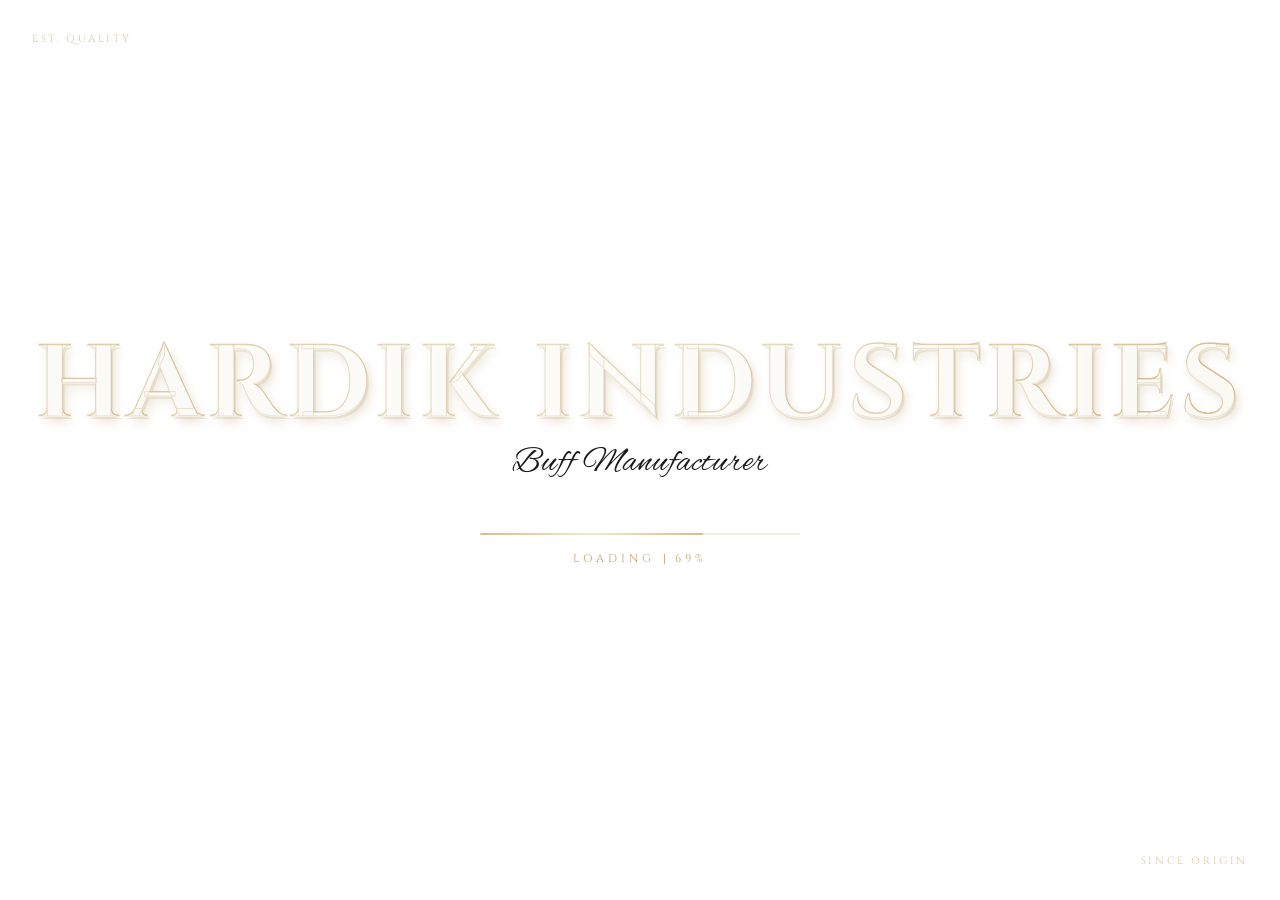
==== index.html @ 7f15f115 "Add files via upload" ====
<!DOCTYPE html>
<html lang="en">
<head>
<meta charset="UTF-8">
<meta name="viewport" content="width=device-width, initial-scale=1.0">
<title>Hardik Industries — Loading</title>
<link rel="icon" type="image/png" href="logo.png">
<link rel="preconnect" href="https://fonts.googleapis.com">
<link rel="preconnect" href="https://fonts.gstatic.com" crossorigin>
<link href="https://fonts.googleapis.com/css2?family=Alex+Brush&family=Cinzel:wght@400;600;700&display=swap" rel="stylesheet">
<style>
  :root{
    --cream: #e9d9b8;
    --cream-light: #f3e8cf;
    --bg: #ffffff;
    --ink: #1a1a1a;
  }

  *{
    margin:0;
    padding:0;
    box-sizing:border-box;
  }

  html,body{
    height:100%;
    width:100%;
    background:var(--bg);
    overflow:hidden;
  }

  body{
    display:flex;
    align-items:center;
    justify-content:center;
    font-family:'Cinzel', serif;
    position:relative;
  }

  .loader-wrap{
    display:flex;
    flex-direction:column;
    align-items:center;
    justify-content:center;
    text-align:center;
    padding:2rem;
    animation: fadeIn 1.4s ease-out;
  }

  .brand-title{
    font-family:'Cinzel', serif;
    font-weight:700;
    letter-spacing:0.05em;
    font-size:clamp(2.2rem, 8vw, 6.5rem);
    line-height:1;
    color: var(--cream);
    -webkit-text-stroke: 1px rgba(180,150,100,0.25);
    text-shadow:
      0 1px 0 rgba(255,255,255,0.9),
      2px 3px 0 rgba(210,190,150,0.35),
      4px 6px 10px rgba(180,150,100,0.25);
    position:relative;
    white-space:nowrap;
    animation: shimmer 4s ease-in-out infinite;
    background: linear-gradient(120deg, #e9d9b8 0%, #f8f0dc 25%, #e0c99a 50%, #f8f0dc 75%, #e9d9b8 100%);
    background-size: 200% auto;
    -webkit-background-clip: text;
    background-clip: text;
    -webkit-text-fill-color: transparent;
  }

  .brand-subtitle{
    font-family:'Alex Brush', cursive;
    font-size:clamp(1.3rem, 3.5vw, 2.2rem);
    color: var(--ink);
    margin-top:0.3rem;
    letter-spacing:0.02em;
    opacity:0;
    animation: fadeInUp 1.2s ease-out 0.5s forwards;
  }

  .loading-bar-container{
    margin-top:3rem;
    width: min(320px, 60vw);
    height:2px;
    background: rgba(200,180,140,0.25);
    position:relative;
    overflow:hidden;
    border-radius:2px;
  }

  .loading-bar-fill{
    position:absolute;
    top:0;
    left:0;
    height:100%;
    width:0%;
    background: linear-gradient(90deg, #d8bd8a, #f3e8cf, #d8bd8a);
    border-radius:2px;
    transition: width 0.25s ease-out;
  }

  .loading-info{
    margin-top:1rem;
    display:flex;
    align-items:center;
    gap:0.6rem;
    font-family:'Cinzel', serif;
    font-size:0.7rem;
    letter-spacing:0.35em;
    color:#b8a06a;
    text-transform:uppercase;
    opacity:0;
    animation: fadeIn 1s ease-out 0.9s forwards;
  }

  .loading-percent{
    font-variant-numeric: tabular-nums;
    min-width:2.6em;
    text-align:left;
  }

  .divider-line{
    width:1px;
    height:10px;
    background:#c9b585;
  }

  @keyframes fadeIn{
    from{opacity:0;}
    to{opacity:1;}
  }

  @keyframes fadeInUp{
    from{opacity:0; transform:translateY(10px);}
    to{opacity:1; transform:translateY(0);}
  }

  @keyframes shimmer{
    0%{background-position: 0% center;}
    50%{background-position: 100% center;}
    100%{background-position: 0% center;}
  }

  .page-fade-out{
    animation: pageOut 0.9s ease forwards;
  }

  @keyframes pageOut{
    to{opacity:0; visibility:hidden;}
  }

  /* Content that appears after loading completes */
  .site-content{
    position:fixed;
    inset:0;
    display:flex;
    align-items:center;
    justify-content:center;
    flex-direction:column;
    text-align:center;
    background:var(--bg);
    opacity:0;
    pointer-events:none;
    transition: opacity 1s ease;
    padding:2rem;
  }

  .site-content.show{
    opacity:1;
    pointer-events:auto;
  }

  .site-content h1{
    font-family:'Cinzel', serif;
    font-weight:700;
    letter-spacing:0.05em;
    font-size:clamp(2rem, 6vw, 4rem);
    color:#3a3a3a;
  }

  .site-content p.script{
    font-family:'Alex Brush', cursive;
    font-size:clamp(1.2rem, 3vw, 1.8rem);
    color:#1a1a1a;
    margin-top:0.5rem;
  }

  .site-content .tag{
    margin-top:2rem;
    font-size:0.75rem;
    letter-spacing:0.3em;
    color:#b8a06a;
    text-transform:uppercase;
  }

  .corner-mark{
    position:fixed;
    font-family:'Cinzel', serif;
    font-size:0.65rem;
    letter-spacing:0.25em;
    color:#cbb98a;
    text-transform:uppercase;
    opacity:0.8;
  }
  .corner-mark.tl{ top:2rem; left:2rem; }
  .corner-mark.br{ bottom:2rem; right:2rem; }
</style>
</head>
<body>

  <span class="corner-mark tl">Est. Quality</span>
  <span class="corner-mark br">Since Origin</span>

  <div class="loader-wrap" id="loaderWrap">
    <div class="brand-title">HARDIK INDUSTRIES</div>
    <div class="brand-subtitle">Buff Manufacturer</div>

    <div class="loading-bar-container">
      <div class="loading-bar-fill" id="loadingBarFill"></div>
    </div>

    <div class="loading-info">
      <span>Loading</span>
      <span class="divider-line"></span>
      <span class="loading-percent" id="loadingPercent">0%</span>
    </div>
  </div>

  

<script>
  const fill = document.getElementById('loadingBarFill');
  const percentLabel = document.getElementById('loadingPercent');
  const loaderWrap = document.getElementById('loaderWrap');
  const siteContent = document.getElementById('siteContent');

  let progress = 0;

  function tick(){
    // ease towards 100 with slight randomness for a natural feel
    const remaining = 100 - progress;
    const increment = Math.max(0.4, remaining * 0.06 * Math.random() + 0.3);
    progress = Math.min(100, progress + increment);

    fill.style.width = progress + '%';
    percentLabel.textContent = Math.floor(progress) + '%';

    if(progress < 100){
      requestAnimationFrame(() => setTimeout(tick, 30));
    } else {
      setTimeout(finishLoading, 400);
    }
  }

  function finishLoading() {
    loaderWrap.classList.add('page-fade-out');

    setTimeout(() => {
        window.location.href = "home.html";
    }, 900);
}

  window.addEventListener('load', () => {
    setTimeout(tick, 300);
  });
</script>

</body>
</html>
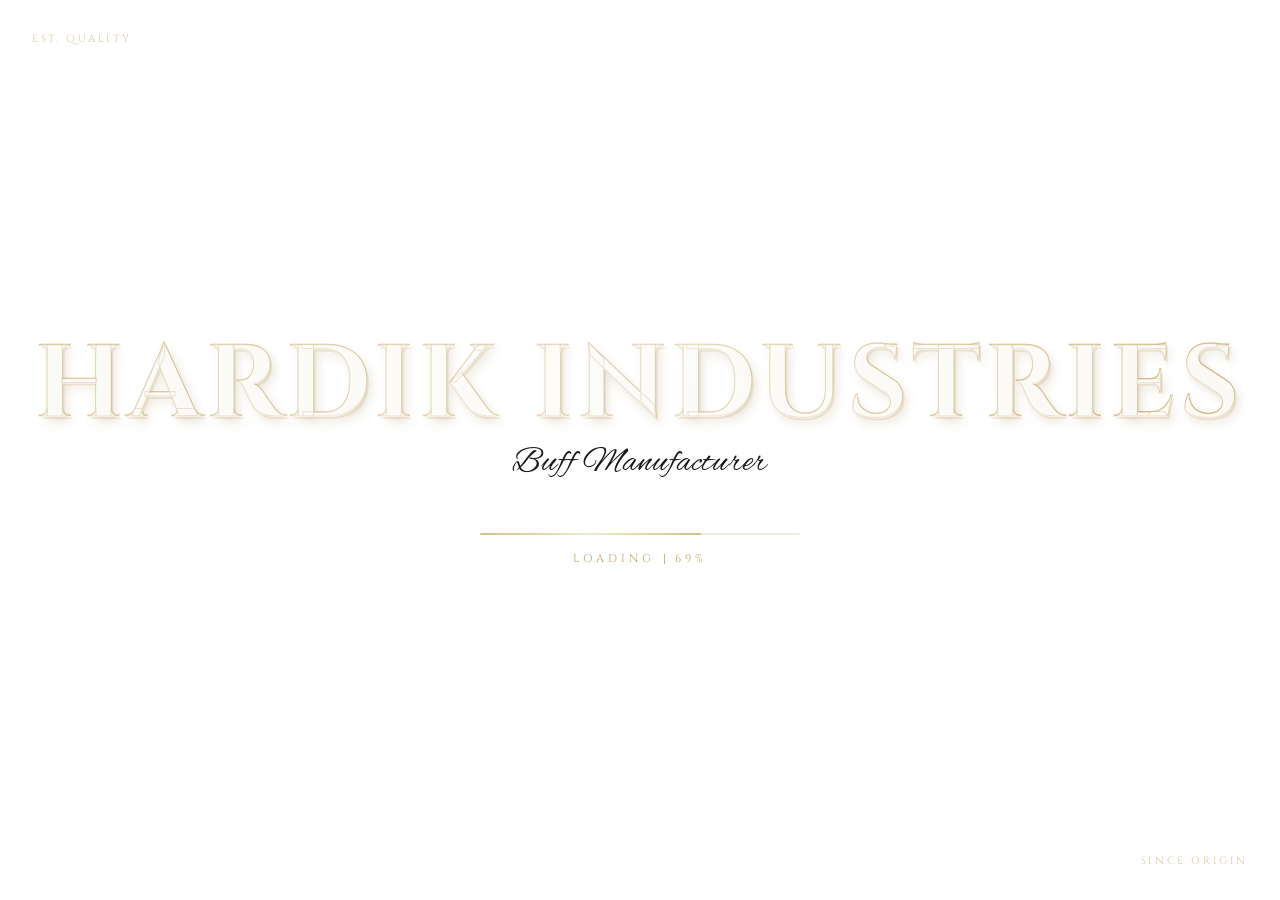
==== commit da89591b: "Update index.html" ====
--- a/index.html
+++ b/index.html
@@ -3,6 +3,7 @@
 <head>
 <meta charset="UTF-8">
 <meta name="viewport" content="width=device-width, initial-scale=1.0">
+  <meta name="google-site-verification" content="U3oefi8cwOr3fubkkzR9NKiQ-4cwfhY_SqTTnFxmfO0" />
 <title>Hardik Industries — Loading</title>
 <link rel="icon" type="image/png" href="logo.png">
 <link rel="preconnect" href="https://fonts.googleapis.com">
